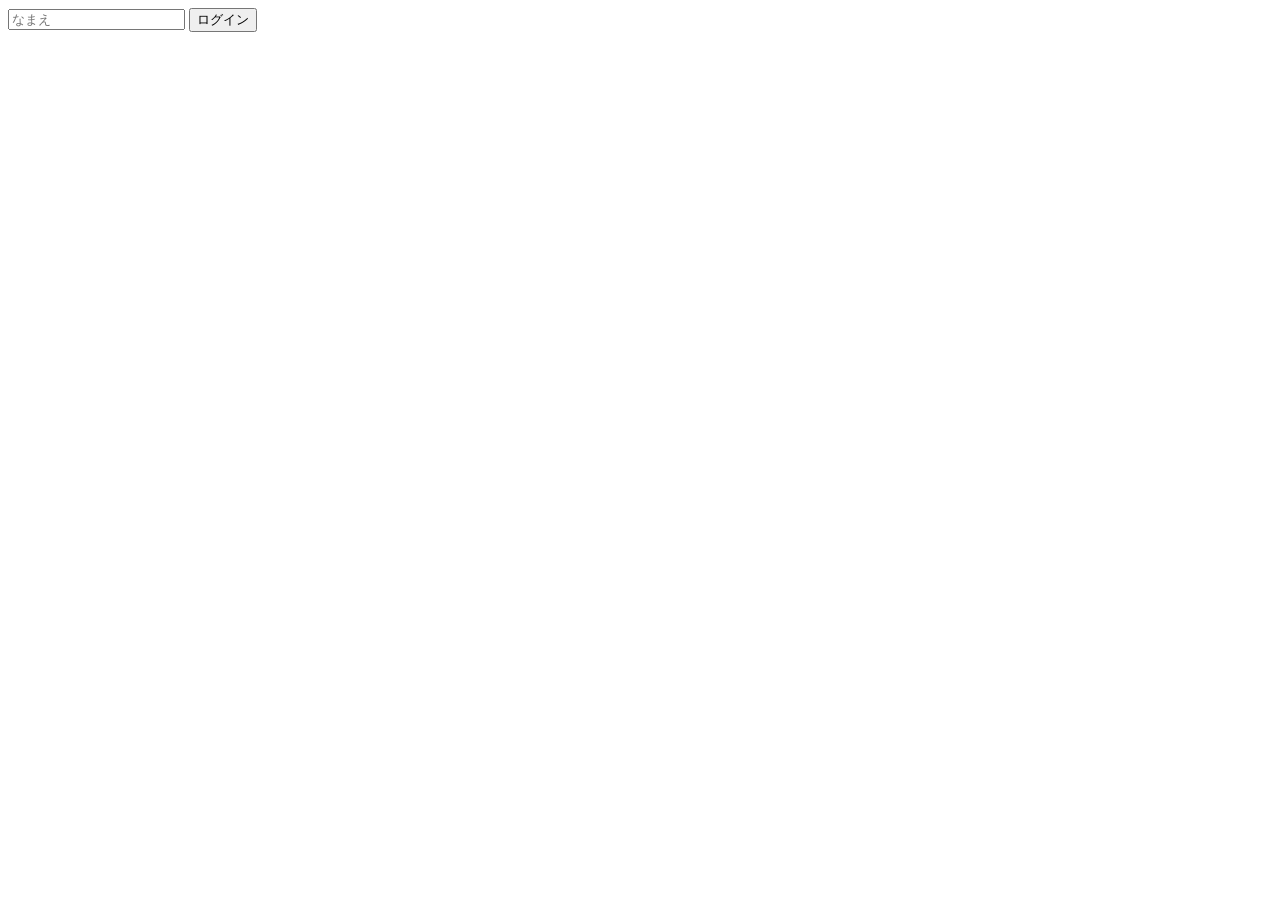
==== chatapp/src/main/resources/static/login.html @ b3ba2b14 "refactoring: UI improvement" ====
<!DOCTYPE html>
<html lang="ja">
    <head>
        <meta charset="UTF-8">
        <meta name="viewport" content="width=device-width, initial-scale=1.0">
        <title>ログイン</title>
        <link rel="stylesheet" href="/style.css">
    </head>
    <body>
        <div class="login-container">
            <div class="login-box">
                <input id="username" class="form-input" placeholder="なまえ">
                <button onclick="login()">ログイン</button>                
            </div>
        </div>
        <script src="./js/login.js"></script>
    </body>
</html>
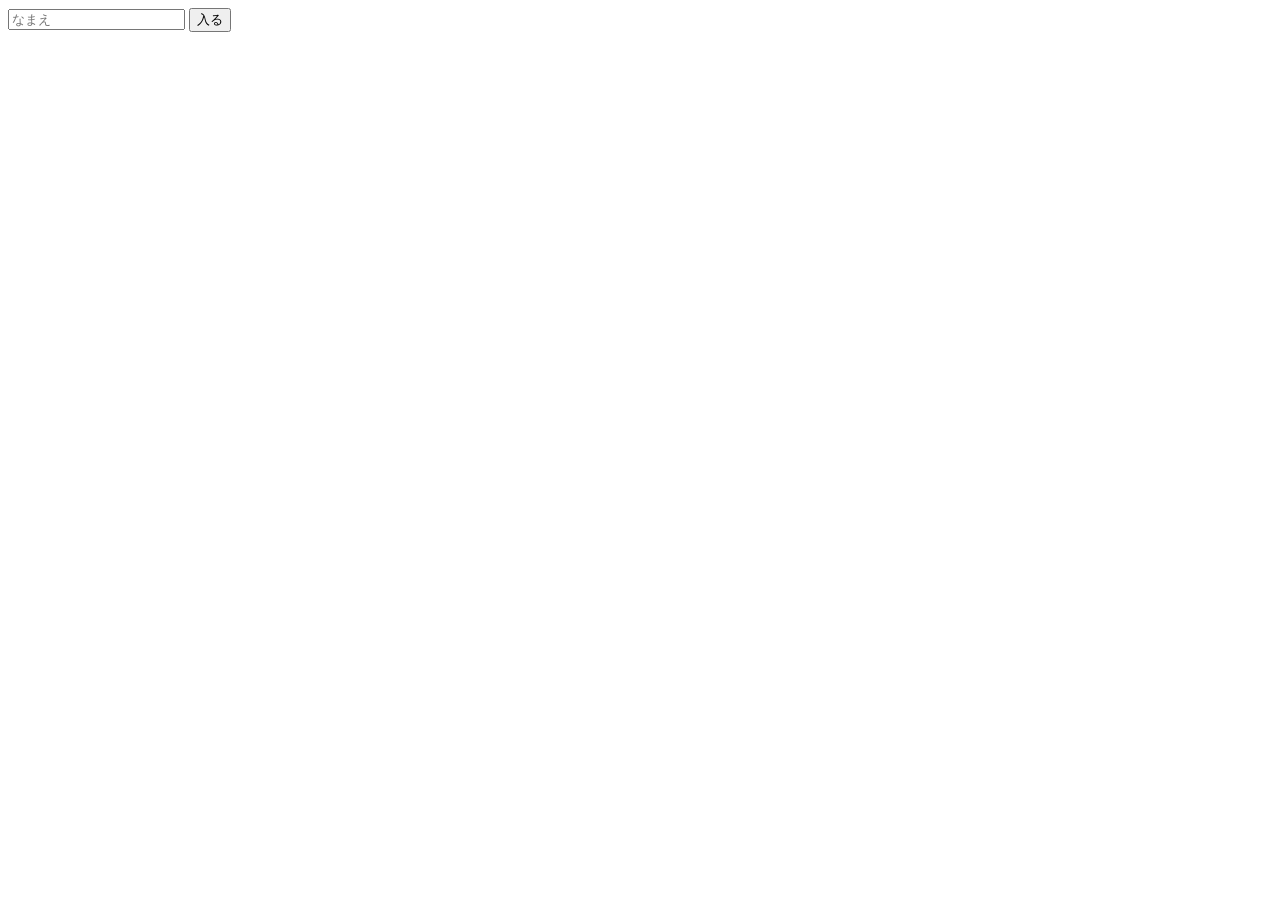
==== commit 91b747ab: "Delete login.js. Change the login input to a form tag." ====
--- a/chatapp/src/main/resources/static/login.html
+++ b/chatapp/src/main/resources/static/login.html
@@ -8,11 +8,10 @@
     </head>
     <body>
         <div class="login-container">
-            <div class="login-box">
-                <input id="username" class="form-input" placeholder="なまえ">
-                <button onclick="login()">ログイン</button>                
-            </div>
+            <form class="login-box" action="/login" method="POST">
+                <input type="text" name="username" class="form-input" placeholder="なまえ">
+                <button type="submit">入る</button>                
+            </form>
         </div>
-        <script src="./js/login.js"></script>
     </body>
 </html>
